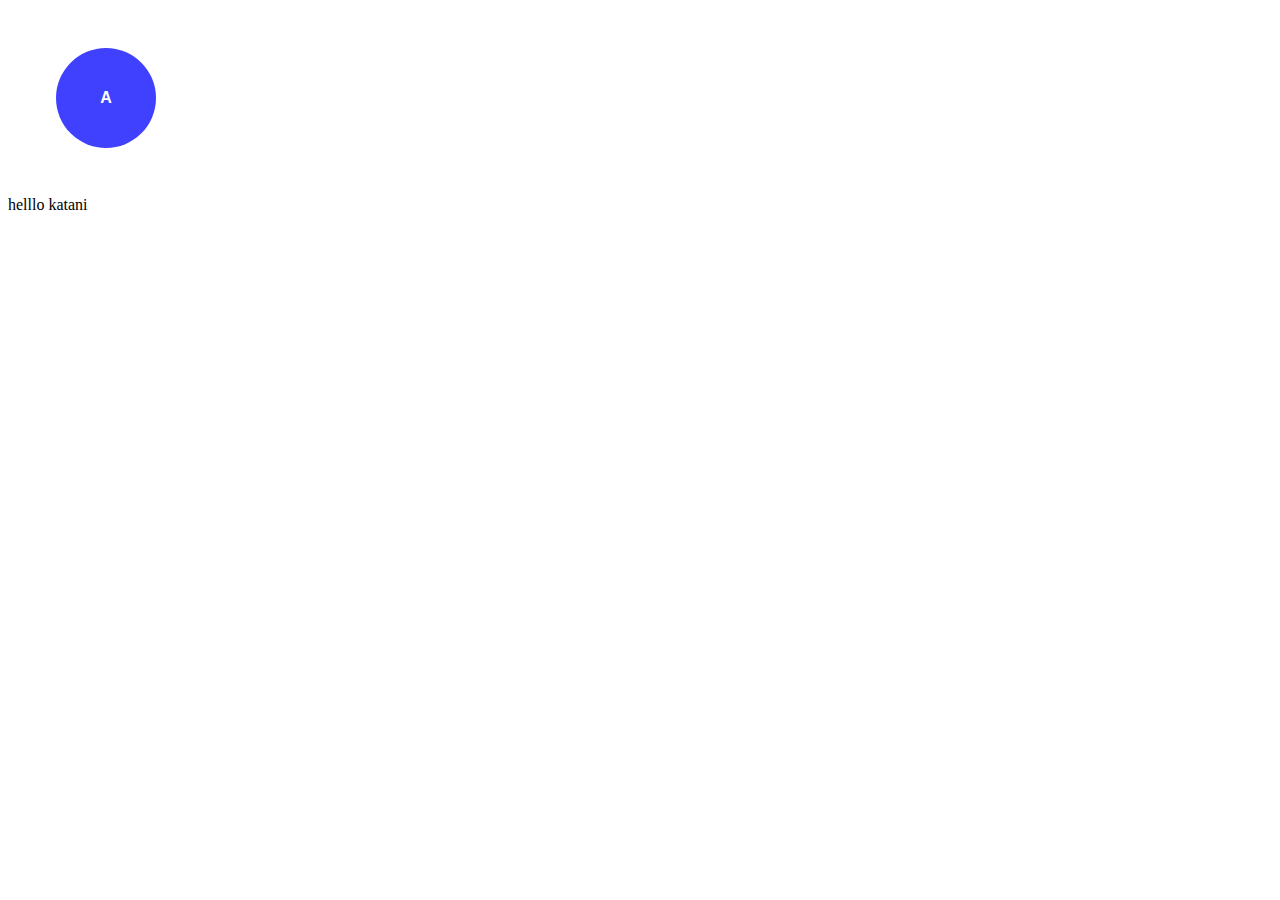
==== about.html @ f7dd2250 "katani" ====
<!DOCTYPE html>
<html>
<head>
<link rel="stylesheet" type="text/css" href="style.css">
<script src="https://ajax.googleapis.com/ajax/libs/jquery/3.4.1/jquery.min.js"></script>
</head>
<body>





<div>A</div>

helllo

katani



</body>
</html>
---- style.css ----
div {
  margin: 3em;
  display: flex;
  justify-content: center;
  align-items: center;
  width: 100px;
  height: 100px;
  color:white;
  font-weight:bold;
  font-family: Arial;
  background: rgba(0,0,255,0.75);
  border-radius: 50%;
  animation: radial-pulse 1.5s infinite;
}
@keyframes radial-pulse {
  0% {
    box-shadow: 0 0 0 0px rgba(0, 0, 0, 0.5);
  }

  100% {
    box-shadow: 0 0 0 25px rgba(0, 0, 0, 0);
  }
}
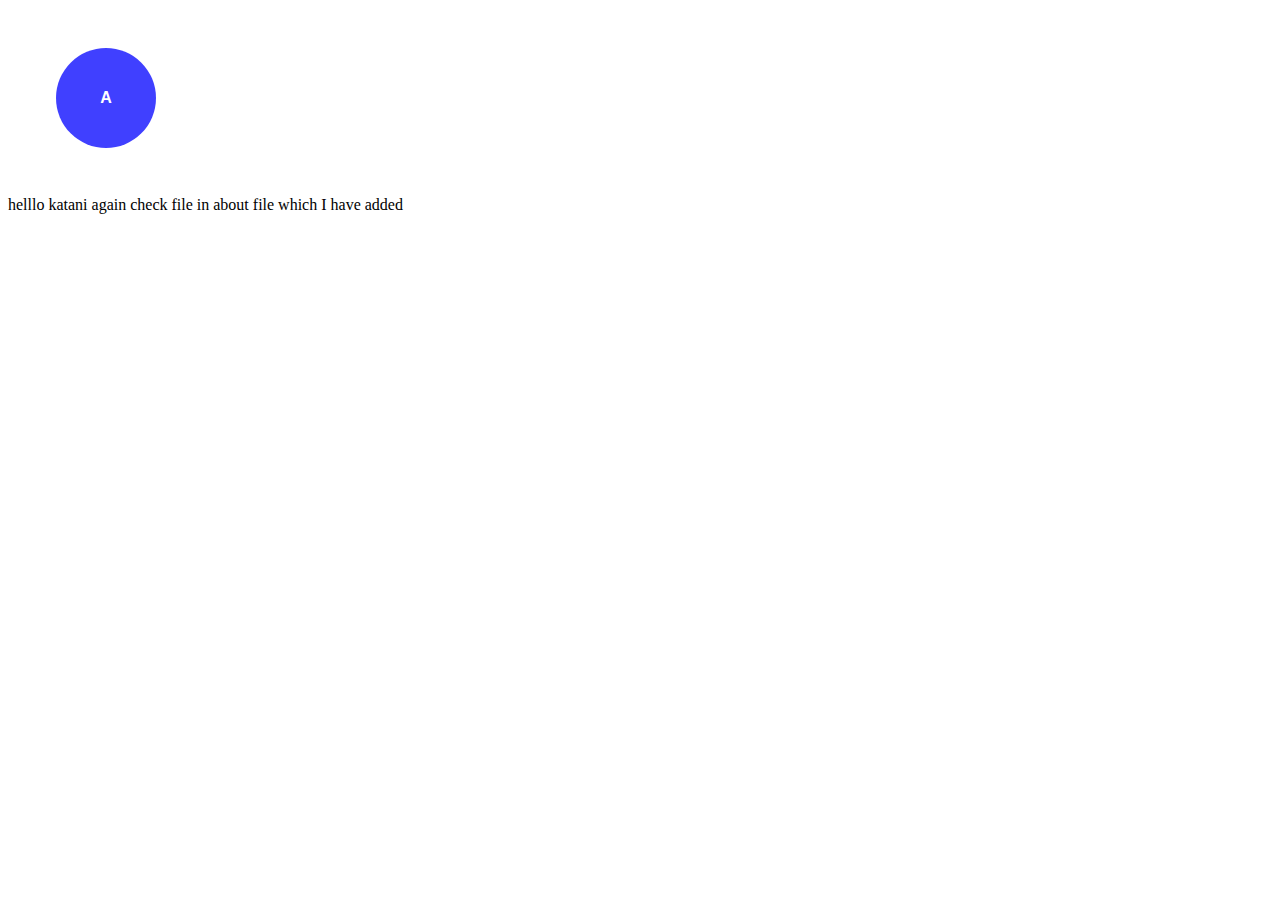
==== commit 1443dabf: "change 1" ====
--- a/about.html
+++ b/about.html
@@ -16,6 +16,8 @@
 
 katani
 
+again check file in about file which I have added
+
 
 
 </body>
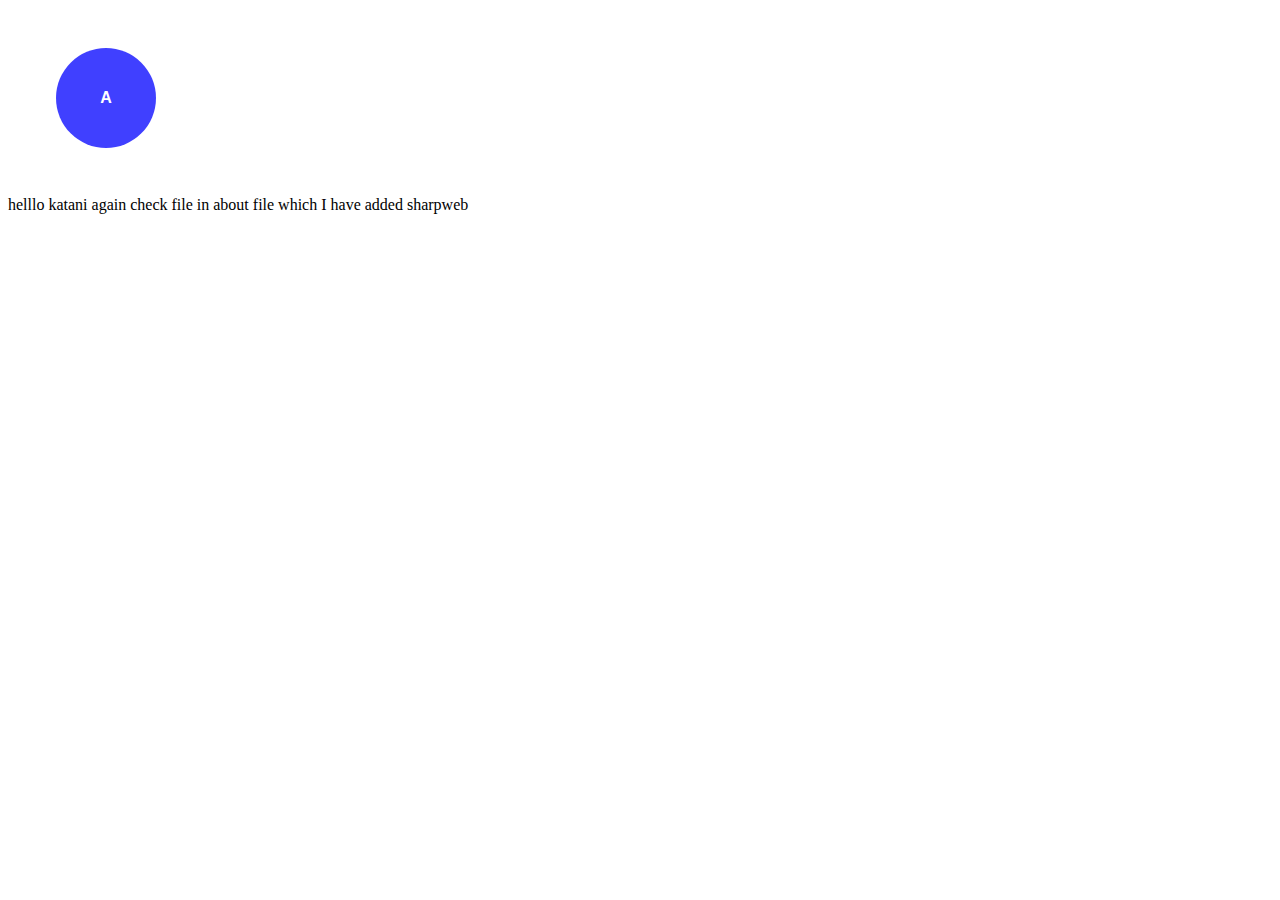
==== commit b2b59f9a: "test new branch" ====
--- a/about.html
+++ b/about.html
@@ -19,6 +19,7 @@
 again check file in about file which I have added
 
 
+sharpweb
 
 </body>
 </html>
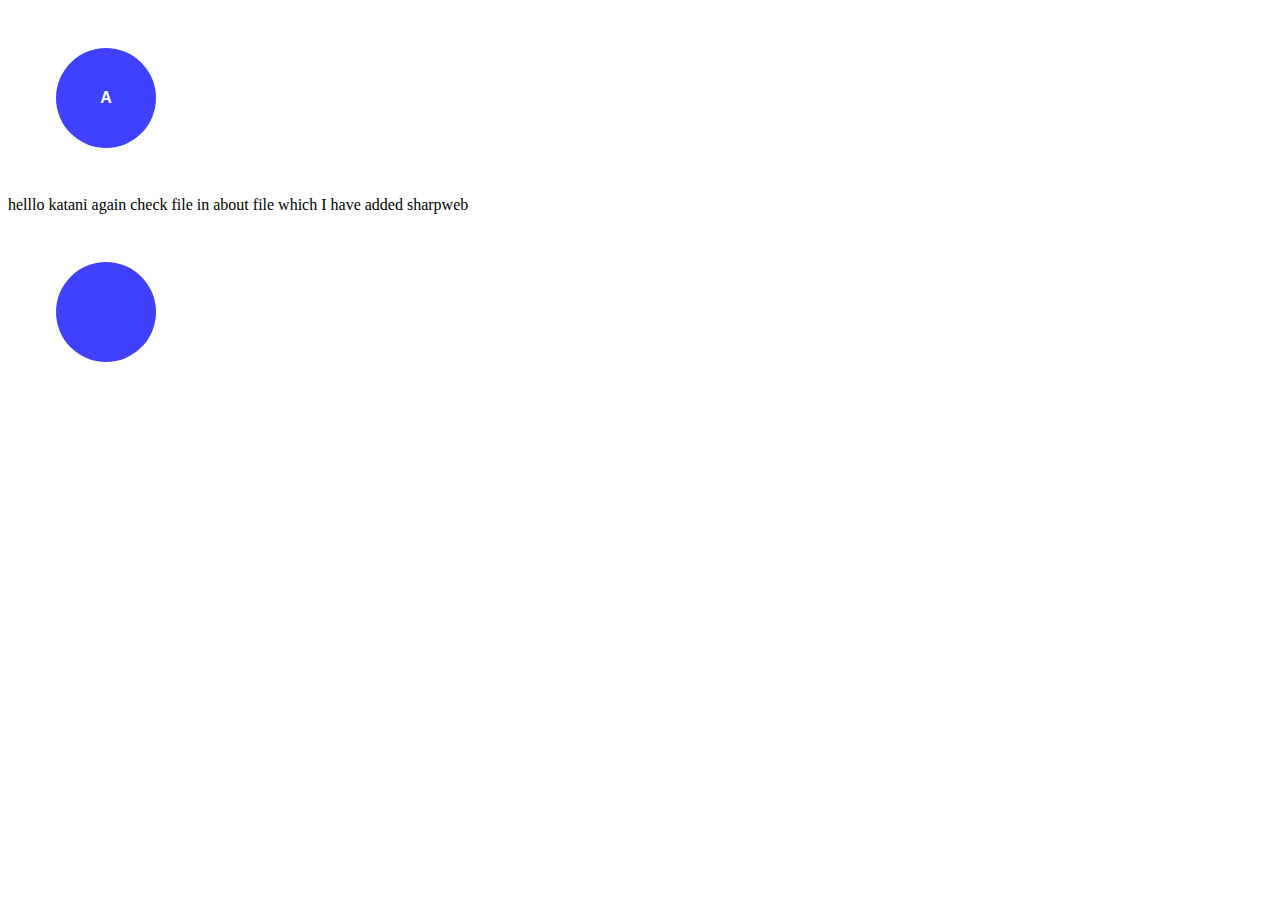
==== commit 78d69119: "col" ====
--- a/about.html
+++ b/about.html
@@ -21,5 +21,11 @@
 
 sharpweb
 
+
+<div class="col-md-4">
+
+
+</div>
+
 </body>
 </html>
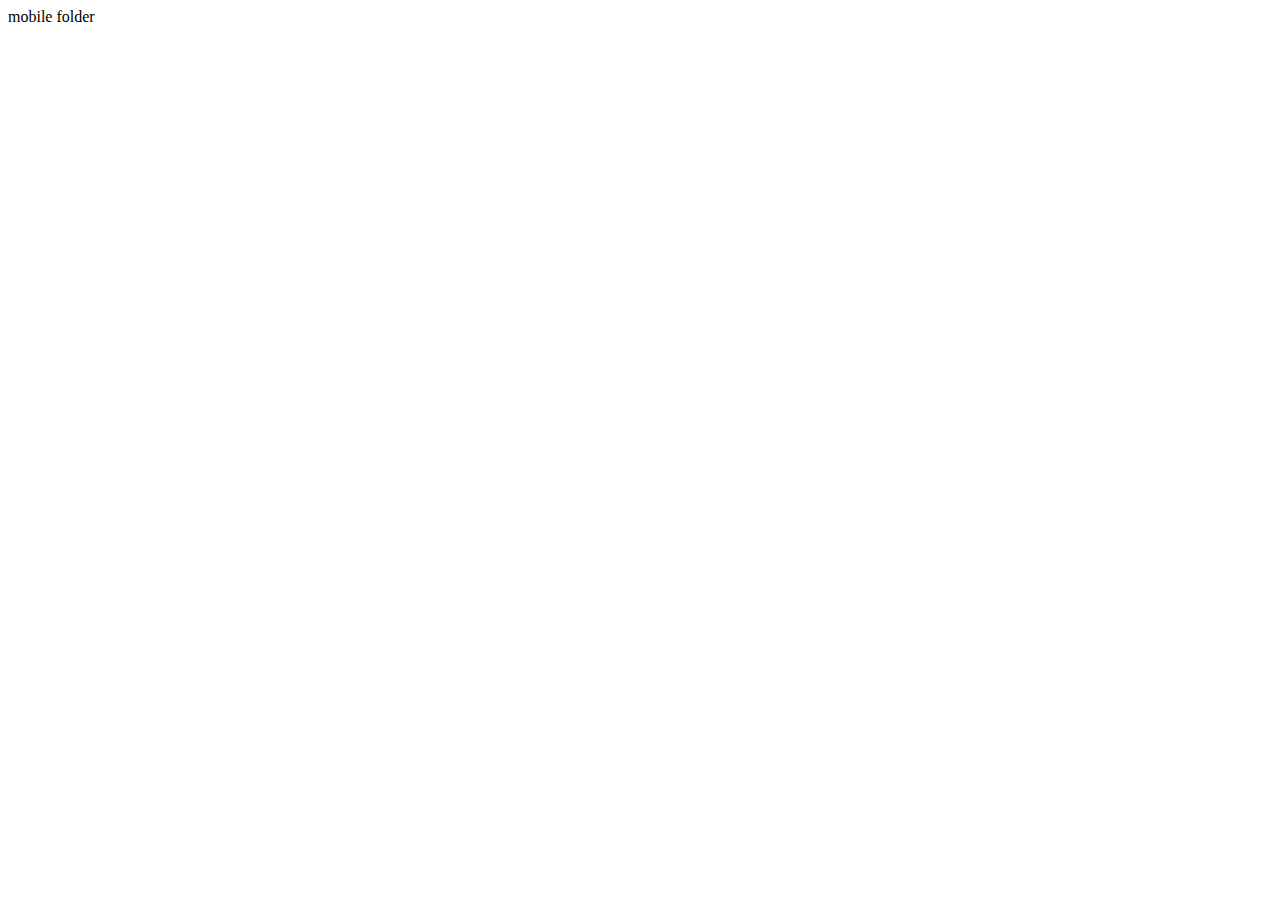
==== commit 7d6d2486: "test" ====
--- a/about.html
+++ b/about.html
@@ -7,25 +7,10 @@
 <body>
 
 
+mobile folder
 
 
 
-<div>A</div>
-
-helllo
-
-katani
-
-again check file in about file which I have added
-
-
-sharpweb
-
-
-<div class="col-md-4">
-
-
-</div>
 
 </body>
 </html>
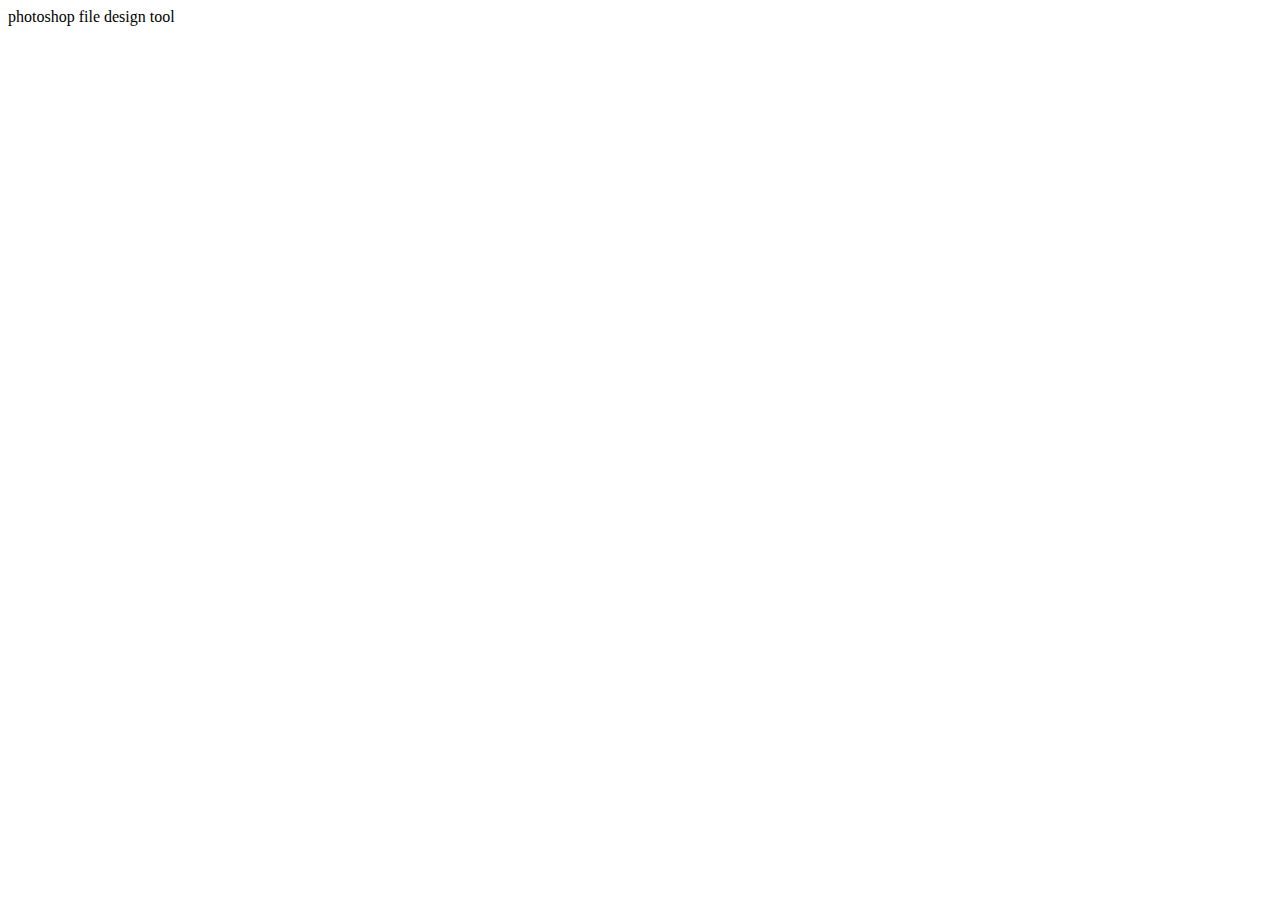
==== commit bf8bdd5e: "photoshop" ====
--- a/about.html
+++ b/about.html
@@ -6,9 +6,7 @@
 </head>
 <body>
 
-
-mobile folder
-
+photoshop file design tool
 
 
 
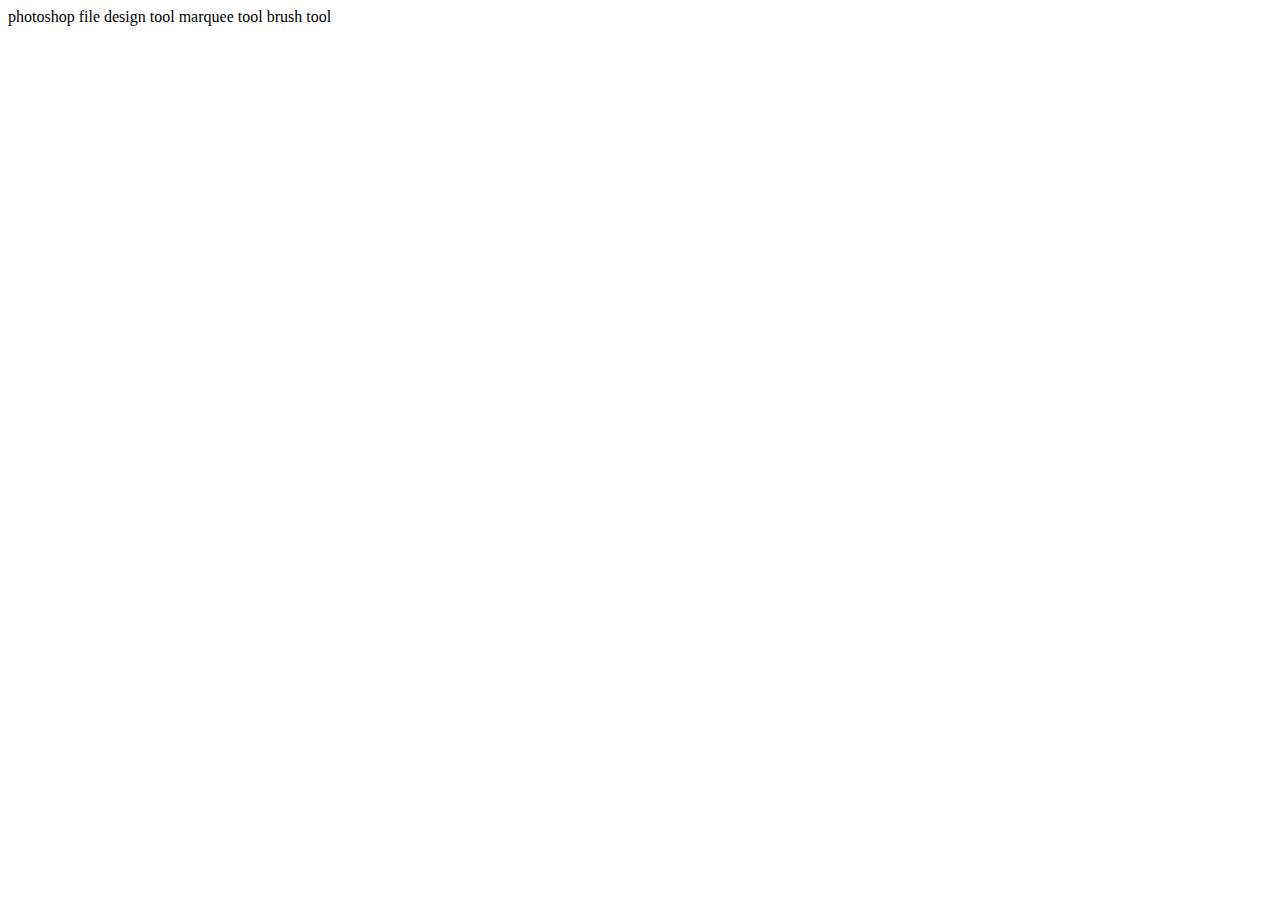
==== commit 372b03d4: "dfdff" ====
--- a/about.html
+++ b/about.html
@@ -8,6 +8,9 @@
 
 photoshop file design tool
 
+marquee tool 
+brush tool
+
 
 
 </body>
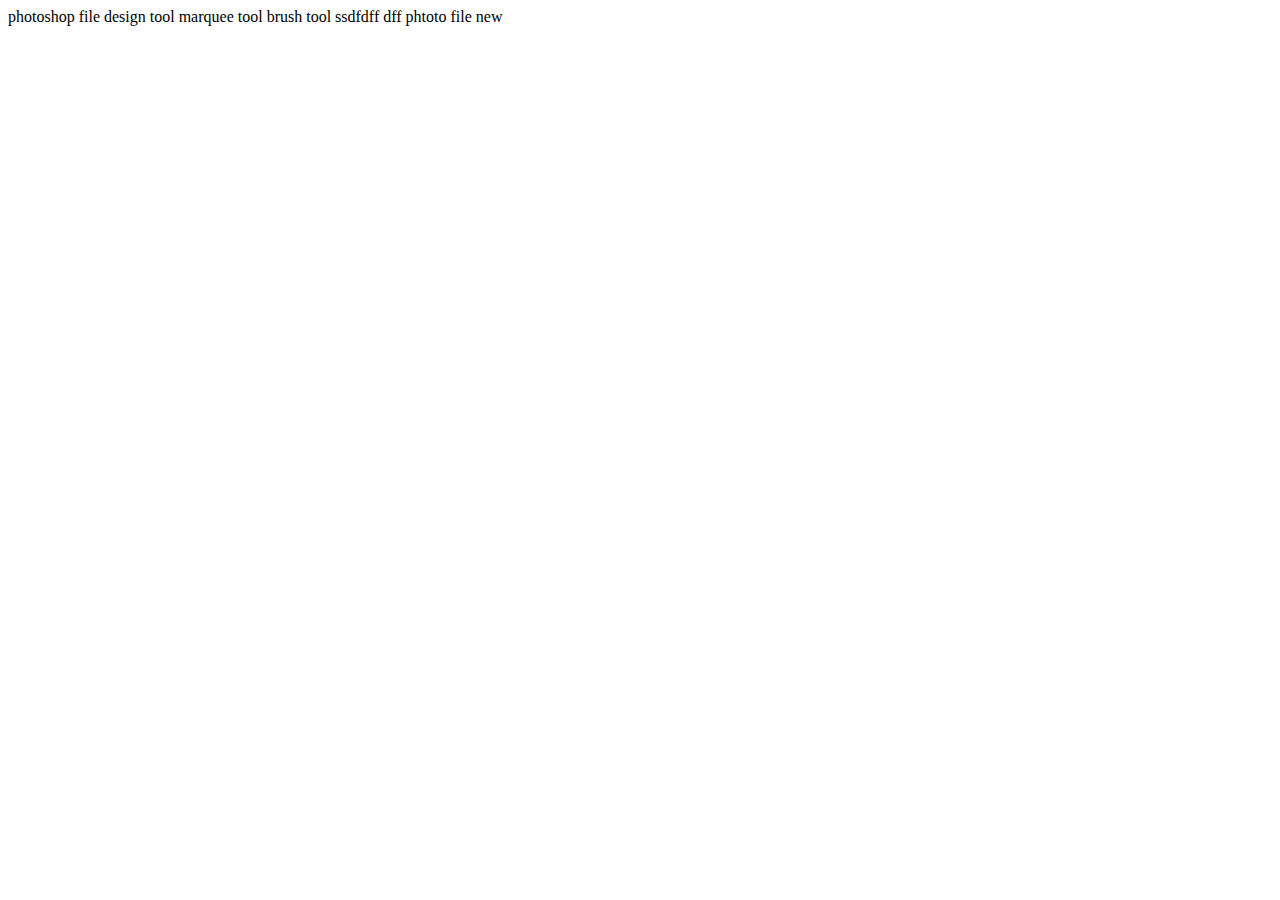
==== commit 6b4760d0: "mmmmmm" ====
--- a/about.html
+++ b/about.html
@@ -11,6 +11,12 @@
 marquee tool 
 brush tool
 
+ssdfdff
+
+dff
+
+phtoto file new
+
 
 
 </body>
